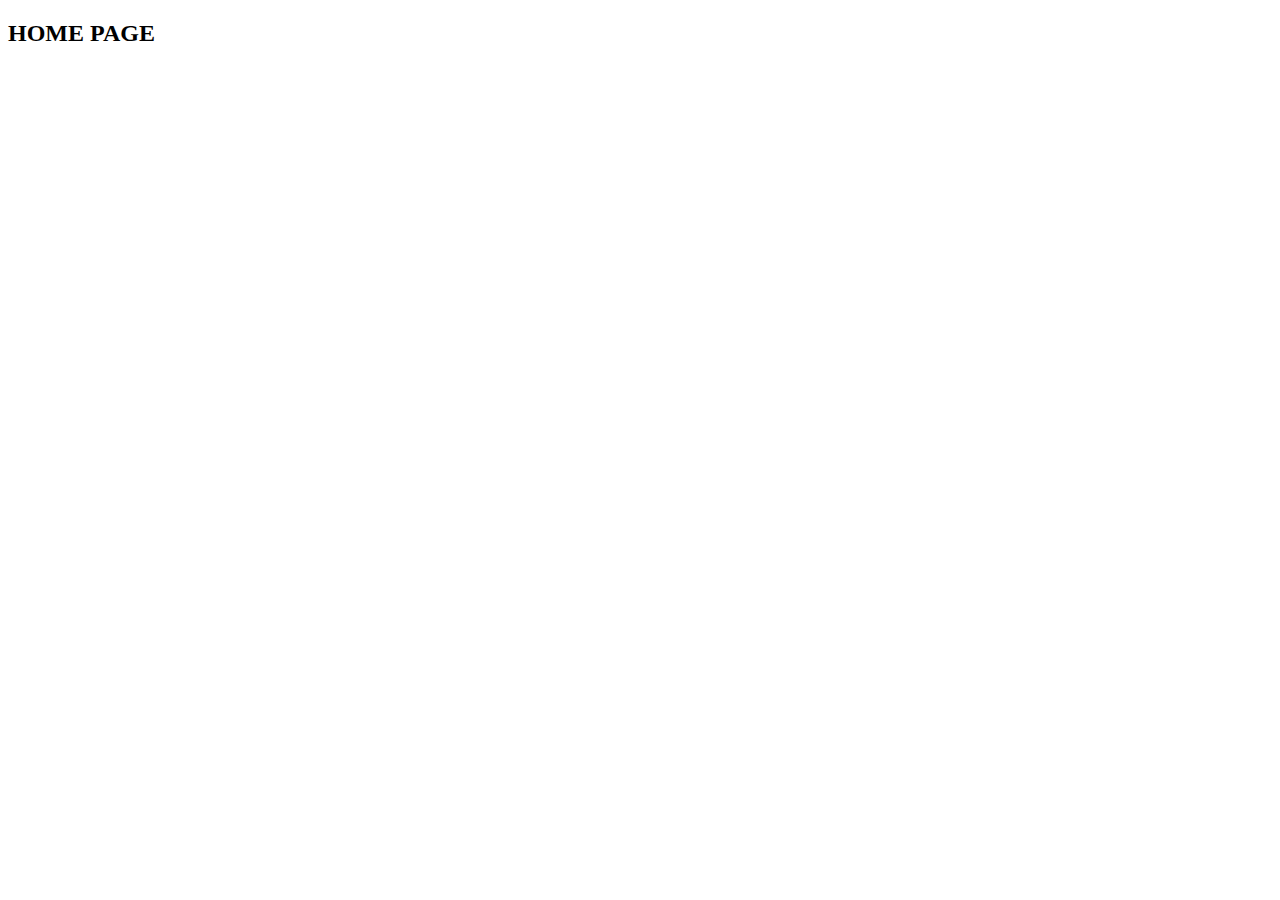
==== index.html @ 503a7524 "feat: new file added" ====
<!DOCTYPE html>
<html lang="en">
<head>
    <meta charset="UTF-8">
    <meta name="viewport" content="width=device-width, initial-scale=1.0">
    <title>HOME</title>
</head>
<body>
    <h2>HOME PAGE</h2>
</body>
</html>
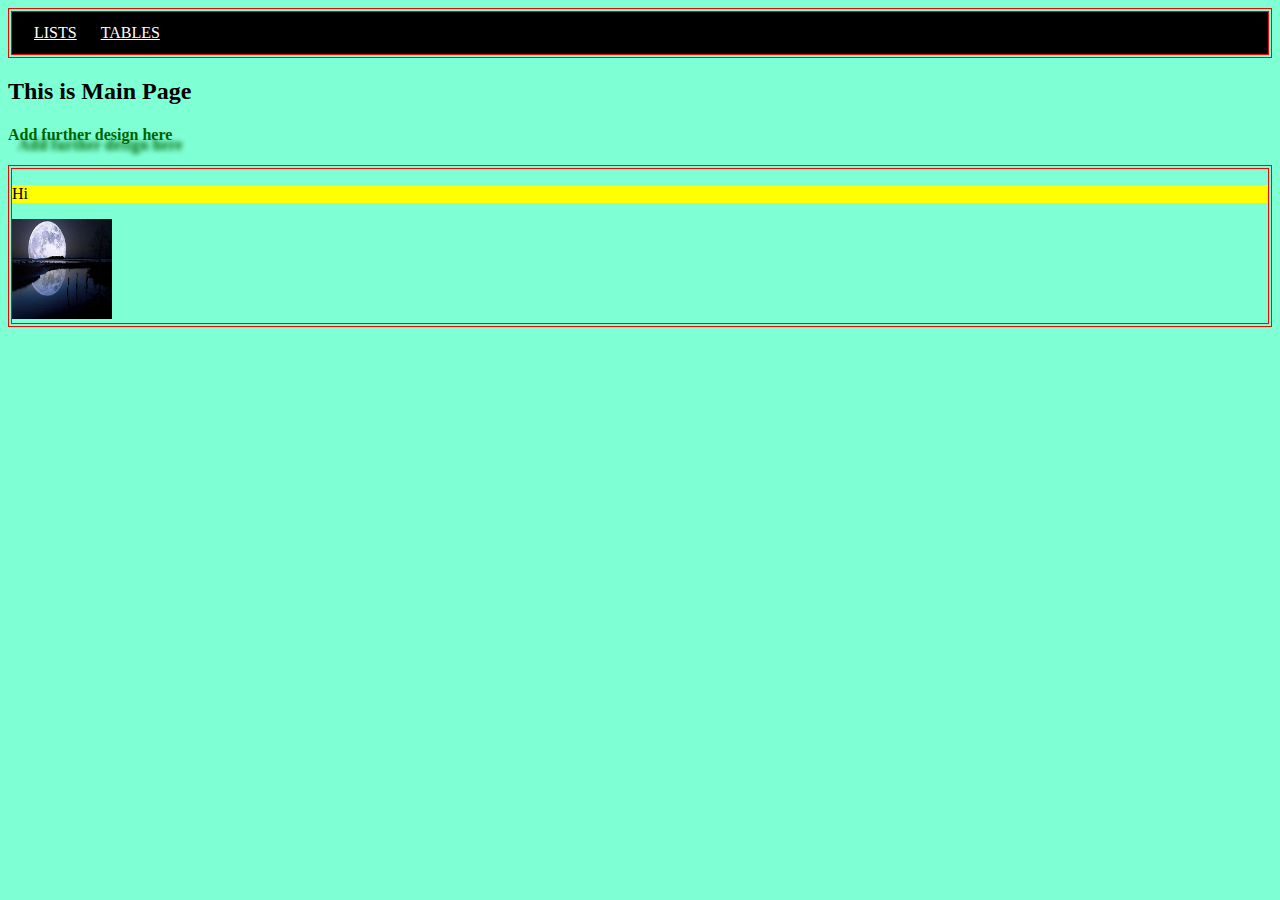
==== commit d5d0cce9: "feat : index file added and styled" ====
--- a/index.html
+++ b/index.html
@@ -3,9 +3,22 @@
 <head>
     <meta charset="UTF-8">
     <meta name="viewport" content="width=device-width, initial-scale=1.0">
-    <title>HOME</title>
+    <title>home</title>
+    <link rel="stylesheet" href="./CSS/mystyle.css">
 </head>
 <body>
-    <h2>HOME PAGE</h2>
+    <header>
+        <nav class="navbar">
+            <a href="./ListDemo.html">LISTS</a>  <a href="./TableDemo.html">TABLES</a>
+        </nav>
+    </header>
+    <main>
+        <h2>This is Main Page</h2>
+        <h4>Add further design here</h4>
+    </main>
+    <footer>
+        <p>Hi</p>
+        <img  src="./Media/moonlight.jpg" height="100" width="100" alt="moon">
+    </footer>
 </body>
 </html>--- a/CSS/mystyle.css
+++ b/CSS/mystyle.css
@@ -0,0 +1,29 @@
+table, td, th{
+    border: 2px solid green;
+    border-collapse: collapse;
+}
+h4{
+    text-shadow: 10px 10px 5px;
+}
+body{
+    background-color: aquamarine;
+}
+h4{
+    color: darkgreen;
+}
+header,footer{
+    border:4px double red
+}
+.navbar{
+    border: 2px solid;
+    padding: 10px;
+    background-color: black;
+}
+.navbar a{
+    padding: 10px;
+    color: white;
+}
+
+footer p{
+    background: yellow;
+}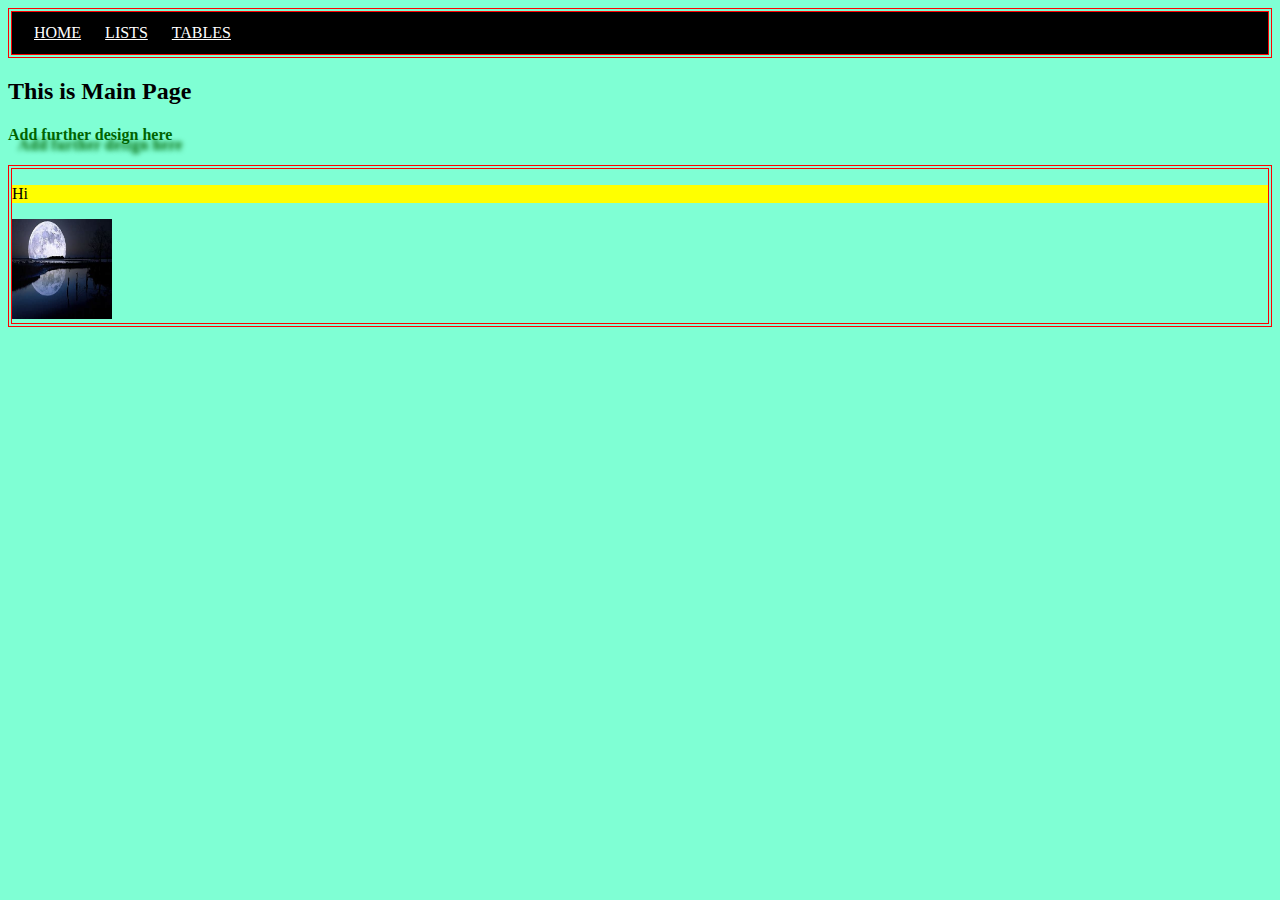
==== commit 639ccfe9: "Updated index.html added anchor tag" ====
--- a/index.html
+++ b/index.html
@@ -9,7 +9,7 @@
 <body>
     <header>
         <nav class="navbar">
-            <a href="./ListDemo.html">LISTS</a>  <a href="./TableDemo.html">TABLES</a>
+           <a href="./index.html">HOME</a>  <a href="./ListDemo.html">LISTS</a>  <a href="./TableDemo.html">TABLES</a>
         </nav>
     </header>
     <main>
@@ -21,4 +21,4 @@
         <img  src="./Media/moonlight.jpg" height="100" width="100" alt="moon">
     </footer>
 </body>
-</html>+</html>
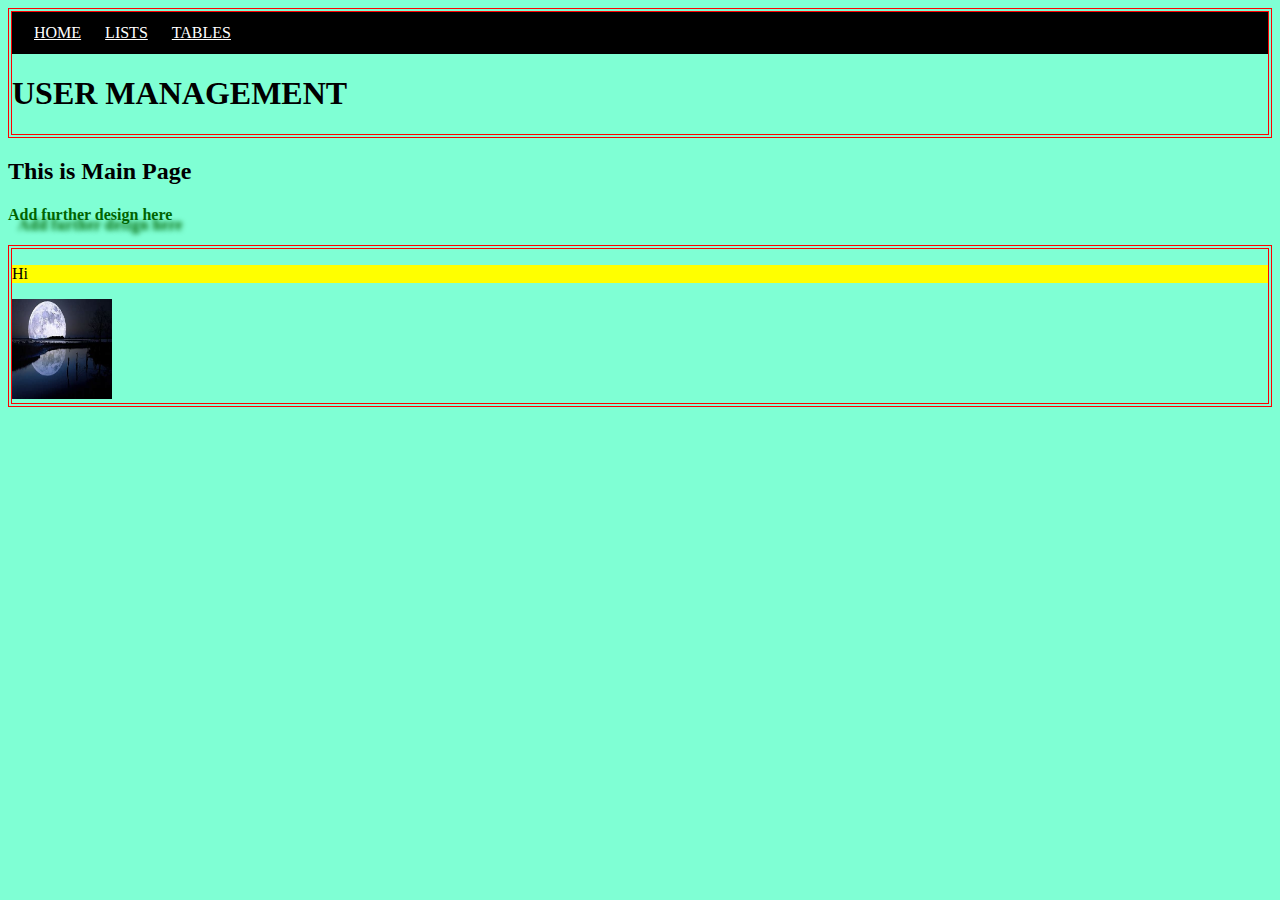
==== commit 8cbc0562: "feat: heading added in all files" ====
--- a/index.html
+++ b/index.html
@@ -11,6 +11,7 @@
         <nav class="navbar">
            <a href="./index.html">HOME</a>  <a href="./ListDemo.html">LISTS</a>  <a href="./TableDemo.html">TABLES</a>
         </nav>
+        <h1>USER MANAGEMENT</h1>
     </header>
     <main>
         <h2>This is Main Page</h2>
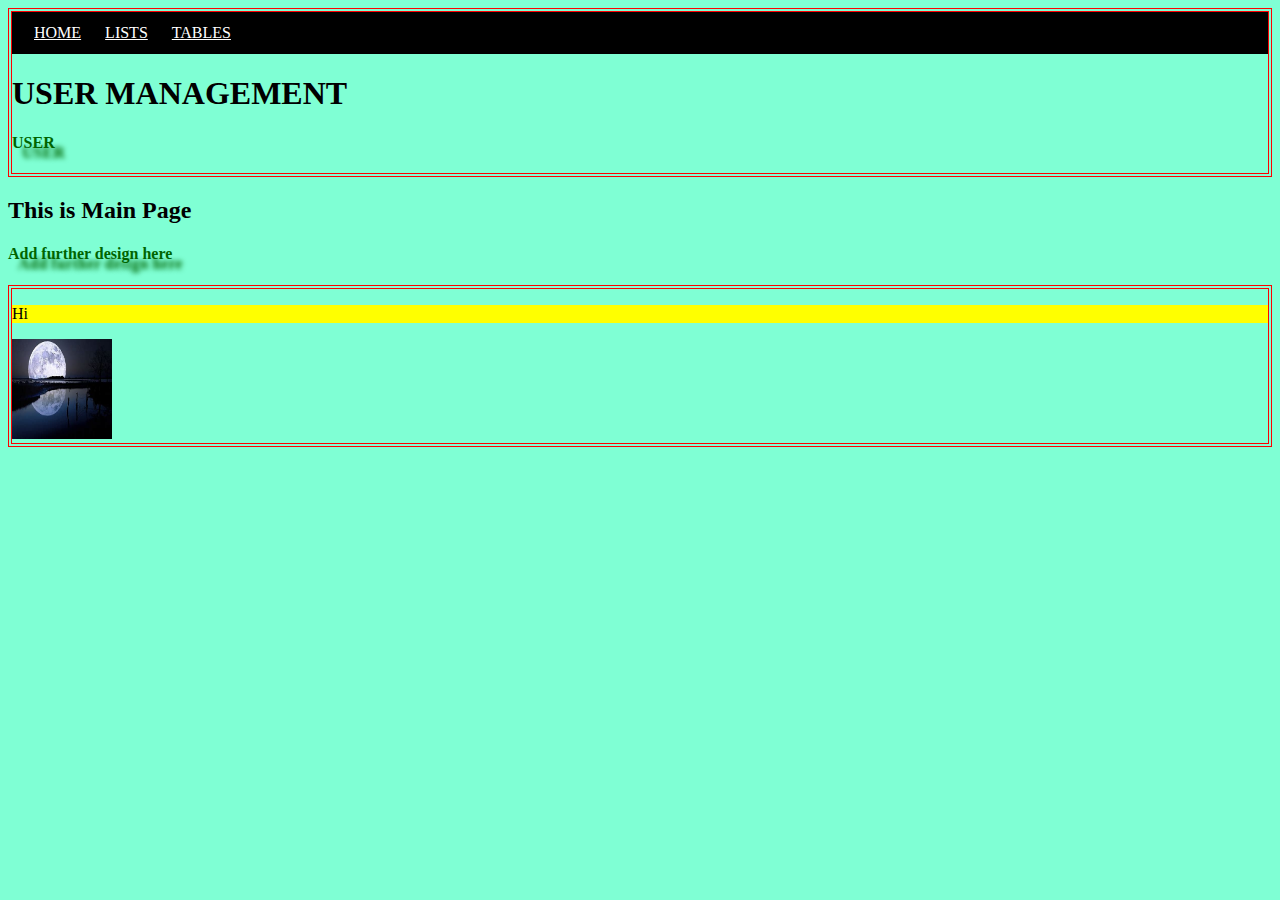
==== commit d3350d95: "Updated index.html added h4 tag" ====
--- a/index.html
+++ b/index.html
@@ -12,6 +12,7 @@
            <a href="./index.html">HOME</a>  <a href="./ListDemo.html">LISTS</a>  <a href="./TableDemo.html">TABLES</a>
         </nav>
         <h1>USER MANAGEMENT</h1>
+        <h4>USER</h4>
     </header>
     <main>
         <h2>This is Main Page</h2>
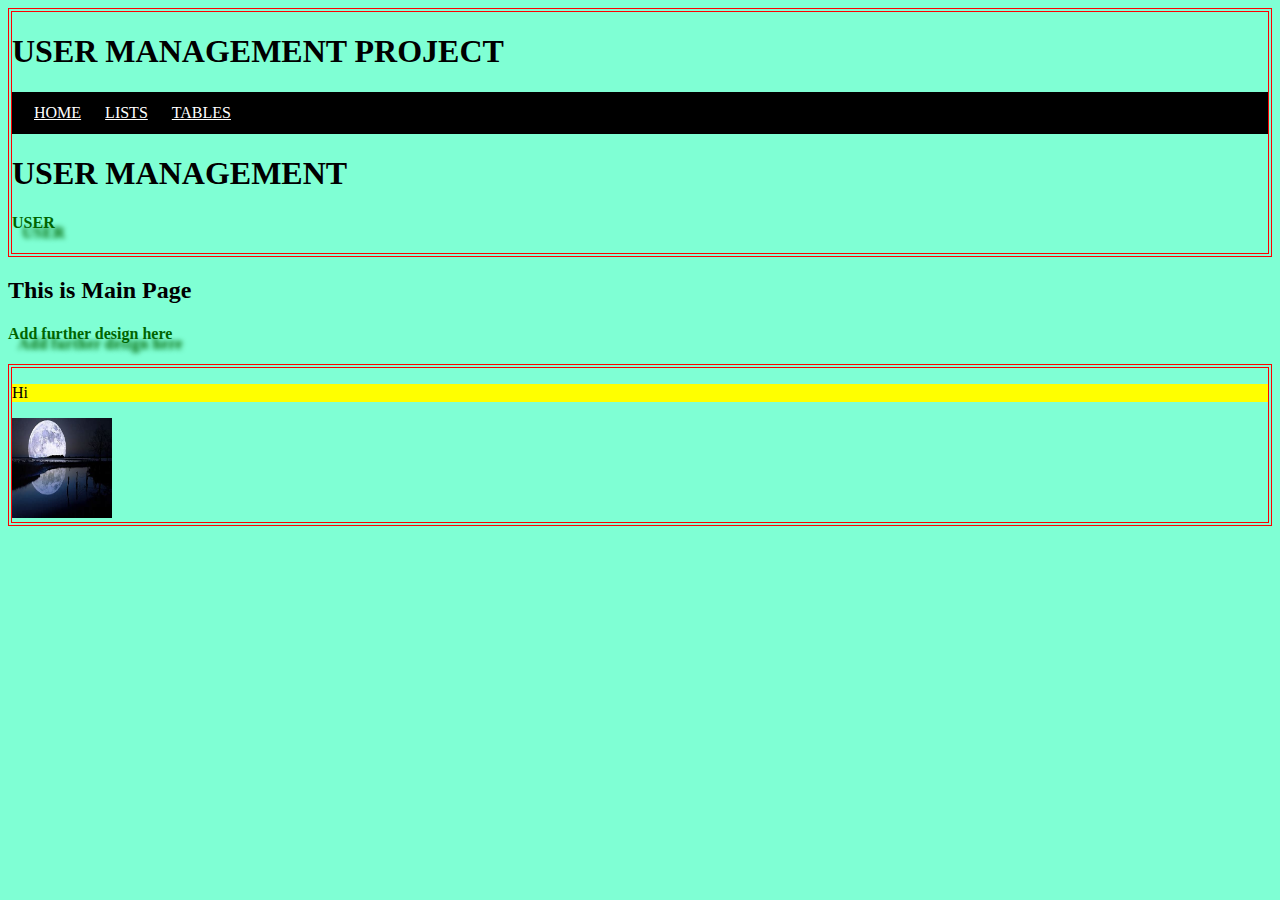
==== commit 3211b236: "JS code added" ====
--- a/index.html
+++ b/index.html
@@ -7,7 +7,7 @@
     <link rel="stylesheet" href="./CSS/mystyle.css">
 </head>
 <body>
-    <header>
+    <header id="indexheader">
         <nav class="navbar">
            <a href="./index.html">HOME</a>  <a href="./ListDemo.html">LISTS</a>  <a href="./TableDemo.html">TABLES</a>
         </nav>
@@ -22,5 +22,6 @@
         <p>Hi</p>
         <img  src="./Media/moonlight.jpg" height="100" width="100" alt="moon">
     </footer>
+    <script src="./JS/functions.js"></script>
 </body>
 </html>
